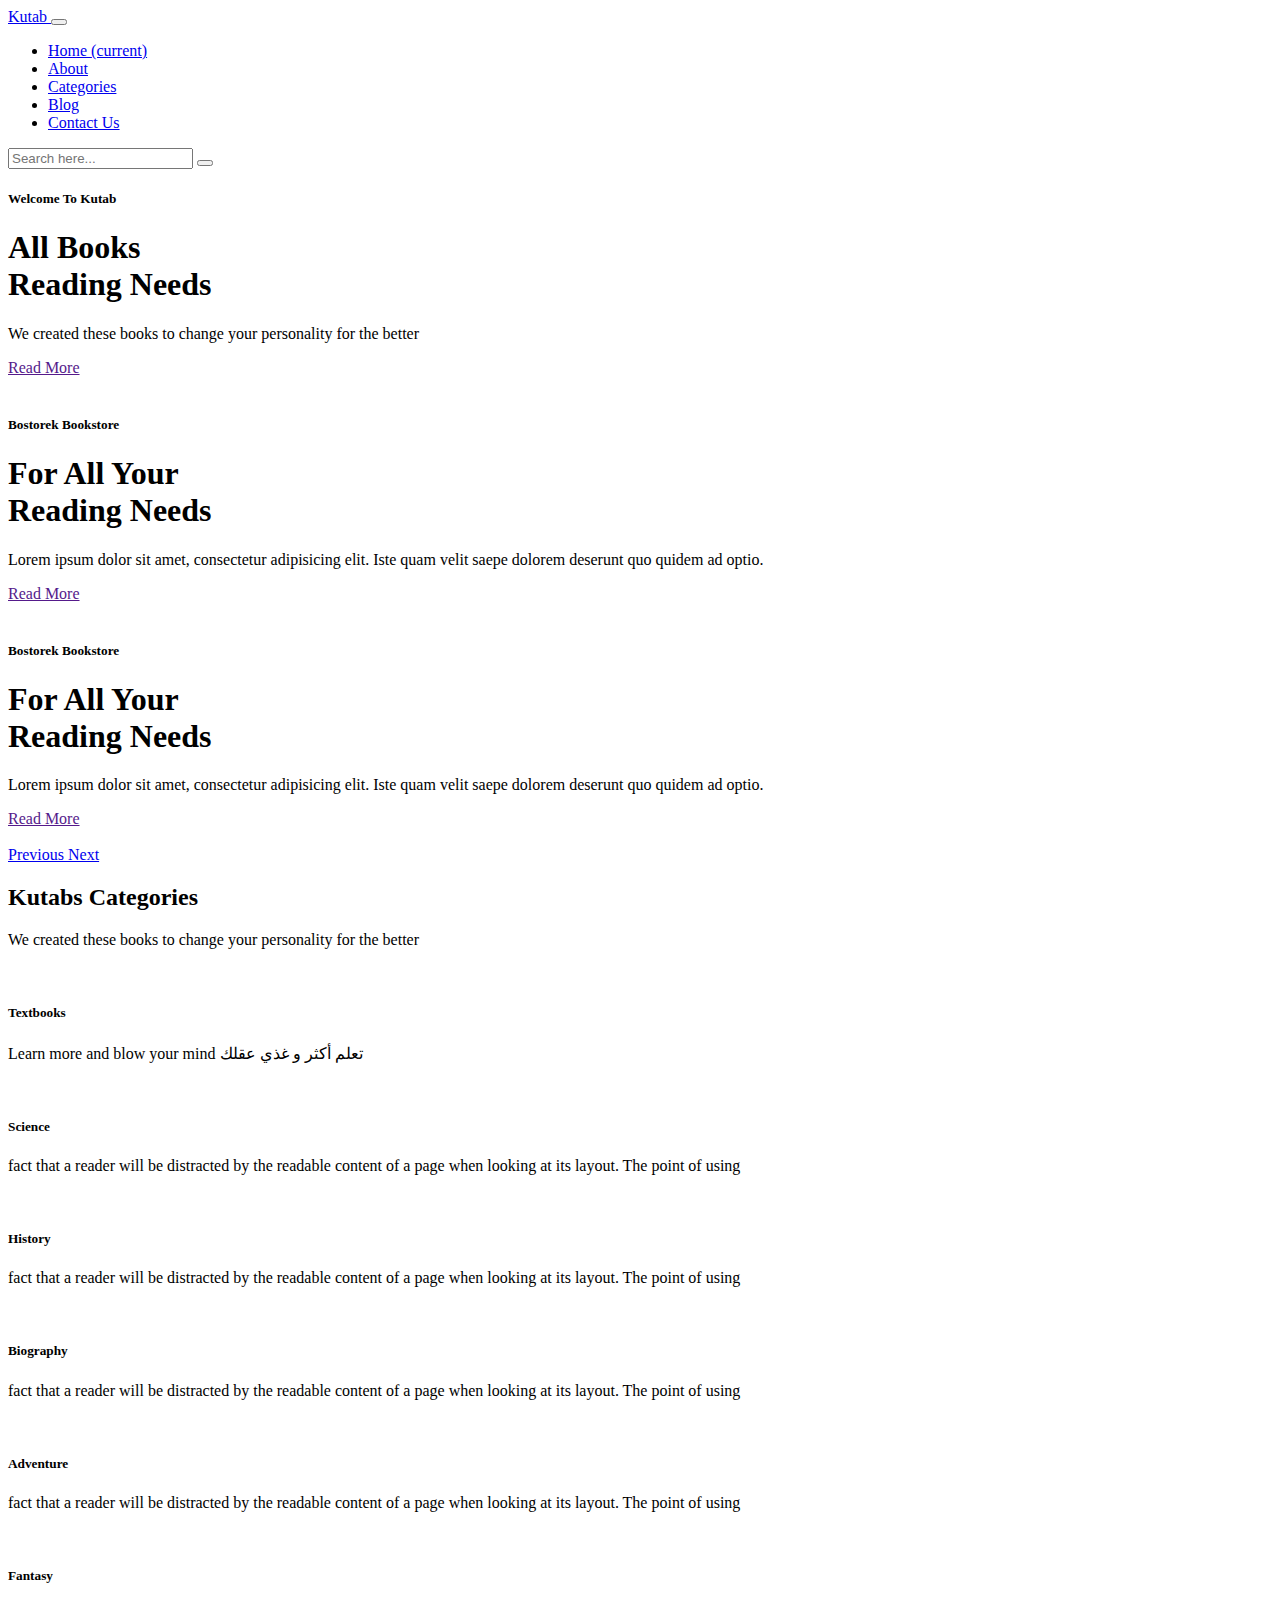
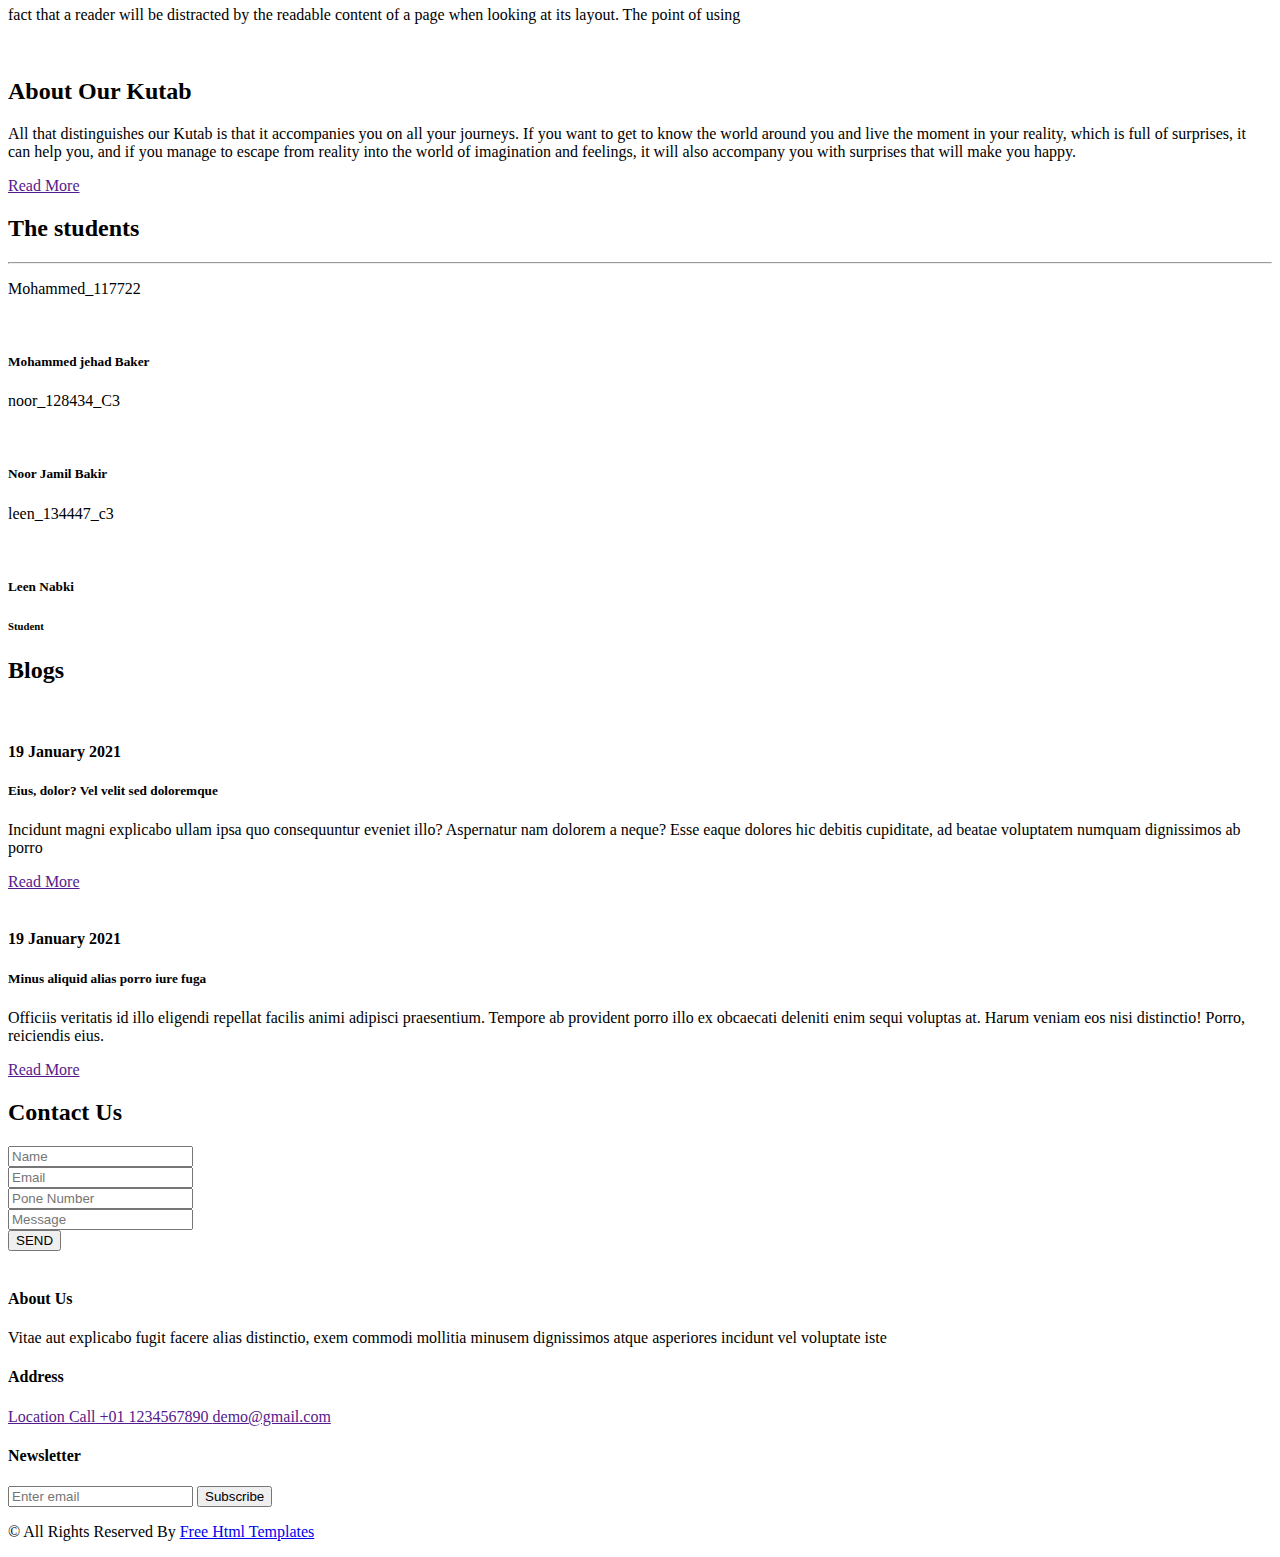
==== index.html @ e269c98d "Update index.html" ====
<!DOCTYPE html>
<html>

<head>
  <!-- Basic -->
  <meta charset="utf-8" />
  <meta http-equiv="X-UA-Compatible" content="IE=edge" />
  <!-- Mobile Metas -->
  <meta name="viewport" content="width=device-width, initial-scale=1, shrink-to-fit=no" />
  <!-- Site Metas -->
  <link rel="icon" href="images/favicon.png" type="image/gif" />
  <meta name="keywords" content="" />
  <meta name="description" content="" />
  <meta name="author" content="" />

  <title>Kutab</title>

  <!-- bootstrap core css -->
  <link rel="stylesheet" type="text/css" href="css/bootstrap.css" />
  <!-- font awesome style -->
  <link href="css/font-awesome.min.css" rel="stylesheet" />

  <!-- Custom styles for this template -->
  <link href="css/style.css" rel="stylesheet" />
  <!-- responsive style -->
  <link href="css/responsive.css" rel="stylesheet" />

</head>

<body>

  <div class="hero_area">
    <!-- header section strats -->
    <header class="header_section">
      <div class="container-fluid">
        <nav class="navbar navbar-expand-lg custom_nav-container ">
          <a class="navbar-brand" href="index.html">
            <span>
              Kutab
            </span>
          </a>

          <button class="navbar-toggler" type="button" data-toggle="collapse" data-target="#navbarSupportedContent" aria-controls="navbarSupportedContent" aria-expanded="false" aria-label="Toggle navigation">
            <span class=""> </span>
          </button>

          <div class="collapse navbar-collapse" id="navbarSupportedContent">
            <ul class="navbar-nav">
              <li class="nav-item active">
                <a class="nav-link pl-lg-0" href="index.html">Home <span class="sr-only">(current)</span></a>
              </li>
              <li class="nav-item">
                <a class="nav-link" href="about.html"> About</a>
              </li>
              <li class="nav-item">
                <a class="nav-link" href="categories.html">Categories</a>
              </li>
              <li class="nav-item">
                <a class="nav-link" href="blog.html"> Blog </a>
              </li>
              <li class="nav-item">
                <a class="nav-link" href="contact.html">Contact Us</a>
              </li>
            </ul>
            <from class="search_form">
              <input type="text" class="form-control" placeholder="Search here...">
              <button class="" type="submit">
                <i class="fa fa-search" aria-hidden="true"></i>
              </button>
            </from>
          </div>
        </nav>
      </div>
    </header>
    <!-- end header section -->
    <!-- slider section -->
    <section class="slider_section ">
      <div id="customCarousel1" class="carousel slide" data-ride="carousel">
        <div class="carousel-inner">
          <div class="carousel-item active">
            <div class="container ">
              <div class="row">
                <div class="col-md-6">
                  <div class="detail-box">
                    <h5>
                      Welcome To Kutab
                    </h5>
                    <h1>
                      All Books <br>
                      Reading Needs
                    </h1>
                    <p>
                      We created these books to change your personality for the better
                    </p>
                    <a href="">
                      Read More
                    </a>
                  </div>
                </div>
                <div class="col-md-6">
                  <div class="img-box">
                    <img src="images/sectionImage2.jpg" alt="">
                  </div>
                </div>
              </div>
            </div>
          </div>
          <div class="carousel-item">
            <div class="container ">
              <div class="row">
                <div class="col-md-6">
                  <div class="detail-box">
                    <h5>
                      Bostorek Bookstore
                    </h5>
                    <h1>
                      For All Your <br>
                      Reading Needs
                    </h1>
                    <p>
                      Lorem ipsum dolor sit amet, consectetur adipisicing elit. Iste quam velit saepe dolorem deserunt quo quidem ad optio.
                    </p>
                    <a href="">
                      Read More
                    </a>
                  </div>
                </div>
                <div class="col-md-6">
                  <div class="img-box">
                    <img src="images/sectionImage3.jpg" alt="">
                  </div>
                </div>
              </div>
            </div>
          </div>
          <div class="carousel-item">
            <div class="container ">
              <div class="row">
                <div class="col-md-6">
                  <div class="detail-box">
                    <h5>
                      Bostorek Bookstore
                    </h5>
                    <h1>
                      For All Your <br>
                      Reading Needs
                    </h1>
                    <p>
                      Lorem ipsum dolor sit amet, consectetur adipisicing elit. Iste quam velit saepe dolorem deserunt quo quidem ad optio.
                    </p>
                    <a href="">
                      Read More
                    </a>
                  </div>
                </div>
                <div class="col-md-6">
                  <div class="img-box">
                    <img src="images/sectionImage4.jpg" alt="">
                  </div>
                </div>
              </div>
            </div>
          </div>
        </div>
        <div class="carousel_btn_box">
          <a class="carousel-control-prev" href="#customCarousel1" role="button" data-slide="prev">
            <i class="fa fa-angle-left" aria-hidden="true"></i>
            <span class="sr-only">Previous</span>
          </a>
          <a class="carousel-control-next" href="#customCarousel1" role="button" data-slide="next">
            <i class="fa fa-angle-right" aria-hidden="true"></i>
            <span class="sr-only">Next</span>
          </a>
        </div>
      </div>
    </section>
    <!-- end slider section -->
  </div>


  <!-- catagory section -->

  <section class="catagory_section layout_padding">
    <div class="catagory_container">
      <div class="container ">
        <div class="heading_container heading_center">
          <h2>
            Kutabs Categories
          </h2>
          <p>
            We created these books to change your personality for the better
          </p>
        </div>
        <div class="row">
         <div class="col-sm-6 col-md-4 ">
            <div class="box ">
              <div class="box">
                <img src="images/cat11.png" alt="">
              </div>
              <div class="detail-box">
                <h5>
                  Textbooks
                </h5>
                <p>
                  Learn more and blow your mind
                  تعلم أكثر و غذي عقلك
                </p>
              </div>
            </div>
          </div>
          <div class="col-sm-6 col-md-4 ">
            <div class="box ">
              <div class="img-box">
                <img src="images/cat2.png" alt="">
              </div>
              <div class="detail-box">
                <h5>
                  Science
                </h5>
                <p>
                  fact that a reader will be distracted by the readable content of a page when looking at its layout.
                  The
                  point of using
                </p>
              </div>
            </div>
          </div>
          <div class="col-sm-6 col-md-4 ">
            <div class="box ">
              <div class="img-box">
                <img src="images/cat3.png" alt="">
              </div>
              <div class="detail-box">
                <h5>
                  History
                </h5>
                <p>
                  fact that a reader will be distracted by the readable content of a page when looking at its layout.
                  The
                  point of using
                </p>
              </div>
            </div>
          </div>
          <div class="col-sm-6 col-md-4 ">
            <div class="box ">
              <div class="img-box">
                <img src="images/cat4.png" alt="">
              </div>
              <div class="detail-box">
                <h5>
                  Biography
                </h5>
                <p>
                  fact that a reader will be distracted by the readable content of a page when looking at its layout.
                  The
                  point of using
                </p>
              </div>
            </div>
          </div>
          <div class="col-sm-6 col-md-4 ">
            <div class="box ">
              <div class="img-box">
                <img src="images/cat5.png" alt="">
              </div>
              <div class="detail-box">
                <h5>
                  Adventure
                </h5>
                <p>
                  fact that a reader will be distracted by the readable content of a page when looking at its layout.
                  The
                  point of using
                </p>
              </div>
            </div>
          </div>
          <div class="col-sm-6 col-md-4 ">
            <div class="box ">
              <div class="img-box">
                <img src="images/cat6.png" alt="">
              </div>
              <div class="detail-box">
                <h5>
                  Fantasy
                </h5>
                <p>
                  fact that a reader will be distracted by the readable content of a page when looking at its layout.
                  The
                  point of using
                </p>
              </div>
            </div>
          </div>
        </div>
      </div>
    </div>
  </section>

  <!-- end catagory section -->

  <!-- about section -->

  <section class="about_section layout_padding">
    <div class="container ">
      <div class="row">
        <div class="col-md-6">
          <div class="img-box">
            <img src="images/sectionImage2.jpg" alt="">
          </div>
        </div>
        <div class="col-md-6">
          <div class="detail-box">
            <div class="heading_container">
              <h2>
                About Our Kutab
              </h2>
            </div>
            <p>
              All that distinguishes our Kutab is that it accompanies you on all your journeys. If you want to get to know the world around you and live the moment in your reality, which is full of surprises, it can help you, and if you manage to escape from reality into the world of imagination and feelings, it will also accompany you with surprises that will make you happy.
            </p>
            <a href="">
              Read More
            </a>
          </div>
        </div>
      </div>
    </div>
  </section>

  <!-- end about section -->

  <!-- client section -->

  <section class="client_section layout_padding">
    <div class="container ">
      <div class="heading_container heading_center">
        <h2>
          The students
        </h2>
        <hr>
      </div>
      <div class="row">
        <div class="col-md-6 mx-auto">
          <div class="client_container ">
            <div class="detail-box">
              <p>
                Mohammed_117722              </p>
             
            </div>
            <div class="client_id">
              <div class="img-box">
                <img src="images/c1.jpg" alt="">
              </div>
              <div class="client_name">
                <h5>
                  Mohammed jehad Baker                </h5>
                
              </div>
            </div>
          </div>
        </div>
        <div class="col-md-6 mx-auto">
          <div class="client_container ">
            <div class="detail-box">
              <p>
                noor_128434_C3              </p>
              
            </div>
            <div class="client_id">
              <div class="img-box">
                <img src="images/n.jfif" alt="">
              </div>
              <div class="client_name">
                <h5>
                  Noor Jamil Bakir
                </h5>
                
              </div>
            </div>
          </div>
        </div>
        <div class="col-lg-6 mx-auto">
          <div class="client_container ">
            <div class="detail-box">
              <p>
                leen_134447_c3
              </p>
              
            </div>
            <div class="client_id">
              <div class="img-box">
                <img src="images/l.jfif" alt="">
              </div>
              <div class="client_name">
                <h5>
                  Leen Nabki
                </h5>
                <h6>
                  Student
                </h6>
              </div>
            </div>
          </div>
        </div>
      </div>
    </div>
  </section>

  <!-- end client section -->

  <!-- blog section -->

  <section class="blog_section layout_padding">
    <div class="container">
      <div class="heading_container heading_center">
        <h2>
          Blogs
        </h2>
      </div>
      <div class="row">
        <div class="col-md-6">
          <div class="box">
            <div class="img-box">
              <img src="images/blog_3.jpg" alt="">
              <h4 class="blog_date">
                <span>
                  19 January 2021
                </span>
              </h4>
            </div>
            <div class="detail-box">
              <h5>
                Eius, dolor? Vel velit sed doloremque
              </h5>
              <p>
                Incidunt magni explicabo ullam ipsa quo consequuntur eveniet illo? Aspernatur nam dolorem a neque? Esse eaque dolores hic debitis cupiditate, ad beatae voluptatem numquam dignissimos ab porro
              </p>
              <a href="">
                Read More
              </a>
            </div>
          </div>
        </div>
        <div class="col-md-6">
          <div class="box">
            <div class="img-box">
              <img src="images/blog_6.jpg" alt="">
              <h4 class="blog_date">
                <span>
                  19 January 2021
                </span>
              </h4>
            </div>
            <div class="detail-box">
              <h5>
                Minus aliquid alias porro iure fuga
              </h5>
              <p>
                Officiis veritatis id illo eligendi repellat facilis animi adipisci praesentium. Tempore ab provident porro illo ex obcaecati deleniti enim sequi voluptas at. Harum veniam eos nisi distinctio! Porro, reiciendis eius.
              </p>
              <a href="">
                Read More
              </a>
            </div>
          </div>
        </div>
      </div>
    </div>
  </section>

  <!-- end blog section -->

  <!-- contact section -->

  <section class="contact_section layout_padding">
    <div class="container">
      <div class="row">
        <div class="col-md-6 ">
          <div class="heading_container ">
            <h2 class="">
              Contact Us
            </h2>
          </div>
          <form action="#">
            <div>
              <input type="text" placeholder="Name" />
            </div>
            <div>
              <input type="email" placeholder="Email" />
            </div>
            <div>
              <input type="text" placeholder="Pone Number" />
            </div>
            <div>
              <input type="text" class="message-box" placeholder="Message" />
            </div>
            <div class="btn-box">
              <button>
                SEND
              </button>
            </div>
          </form>
        </div>
        <div class="col-md-6">
          <div class="img-box">
            <img src="images/ContectUs.jpg" alt="">
          </div>
        </div>
      </div>
    </div>
  </section>

  <!-- end contact section -->

  <!-- info section -->

  <section class="info_section layout_padding2">
    <div class="container">
      <div class="row">
        <div class="col-md-6 col-lg-3 info-col">
          <div class="info_detail">
            <h4>
              About Us
            </h4>
            <p>
              Vitae aut explicabo fugit facere alias distinctio, exem commodi mollitia minusem dignissimos atque asperiores incidunt vel voluptate iste
            </p>
            <div class="info_social">
              <a href="">
                <i class="fa fa-facebook" aria-hidden="true"></i>
              </a>
              <a href="">
                <i class="fa fa-twitter" aria-hidden="true"></i>
              </a>
              <a href="">
                <i class="fa fa-linkedin" aria-hidden="true"></i>
              </a>
              <a href="">
                <i class="fa fa-instagram" aria-hidden="true"></i>
              </a>
            </div>
          </div>
        </div>
        <div class="col-md-6 col-lg-3 info-col">
          <div class="info_contact">
            <h4>
              Address
            </h4>
            <div class="contact_link_box">
              <a href="">
                <i class="fa fa-map-marker" aria-hidden="true"></i>
                <span>
                  Location
                </span>
              </a>
              <a href="">
                <i class="fa fa-phone" aria-hidden="true"></i>
                <span>
                  Call +01 1234567890
                </span>
              </a>
              <a href="">
                <i class="fa fa-envelope" aria-hidden="true"></i>
                <span>
                  demo@gmail.com
                </span>
              </a>
            </div>
          </div>
        </div>
        <div class="col-md-6 col-lg-3 info-col">
          <div class="info_contact">
            <h4>
              Newsletter
            </h4>
            <form action="#">
              <input type="text" placeholder="Enter email" />
              <button type="submit">
                Subscribe
              </button>
            </form>
          </div>
        </div>
        <div class="col-md-6 col-lg-3 info-col">
          <div class="map_container">
            <div class="map">
              <div id="googleMap"></div>
            </div>
          </div>
        </div>
      </div>
    </div>
  </section>

  <!-- end info section -->

  <!-- footer section -->
  <footer class="footer_section">
    <div class="container">
      <p>
        &copy; <span id="displayYear"></span> All Rights Reserved By
        <a href="https://html.design/">Free Html Templates</a>
      </p>
    </div>
  </footer>
  <!-- footer section -->

  <!-- jQery -->
  <script src="js/jquery-3.4.1.min.js"></script>
  <!-- bootstrap js -->
  <script src="js/bootstrap.js"></script>
  <!-- custom js -->
  <script src="js/custom.js"></script>
  <!-- Google Map -->
  <script src="https://maps.googleapis.com/maps/api/js?key=AIzaSyCh39n5U-4IoWpsVGUHWdqB6puEkhRLdmI&callback=myMap">
  </script>
  <!-- End Google Map -->

</body>

</html>
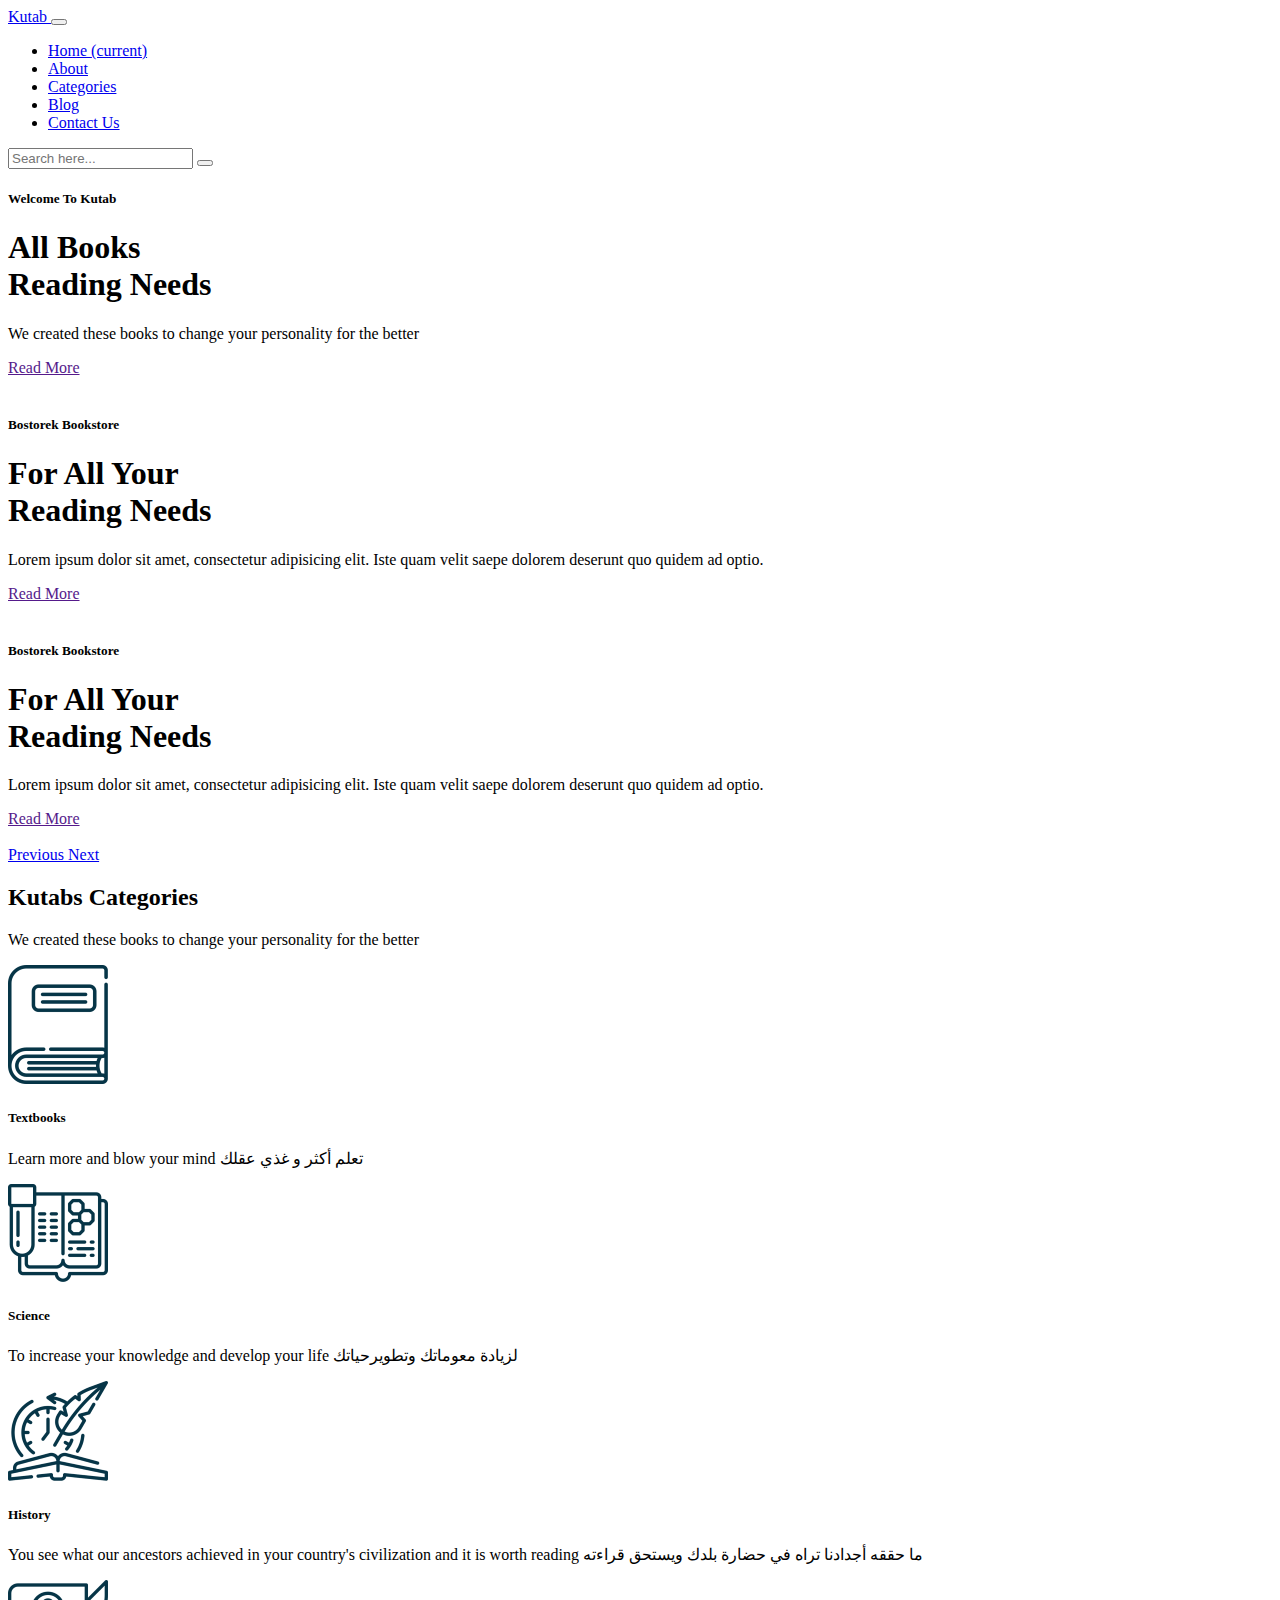
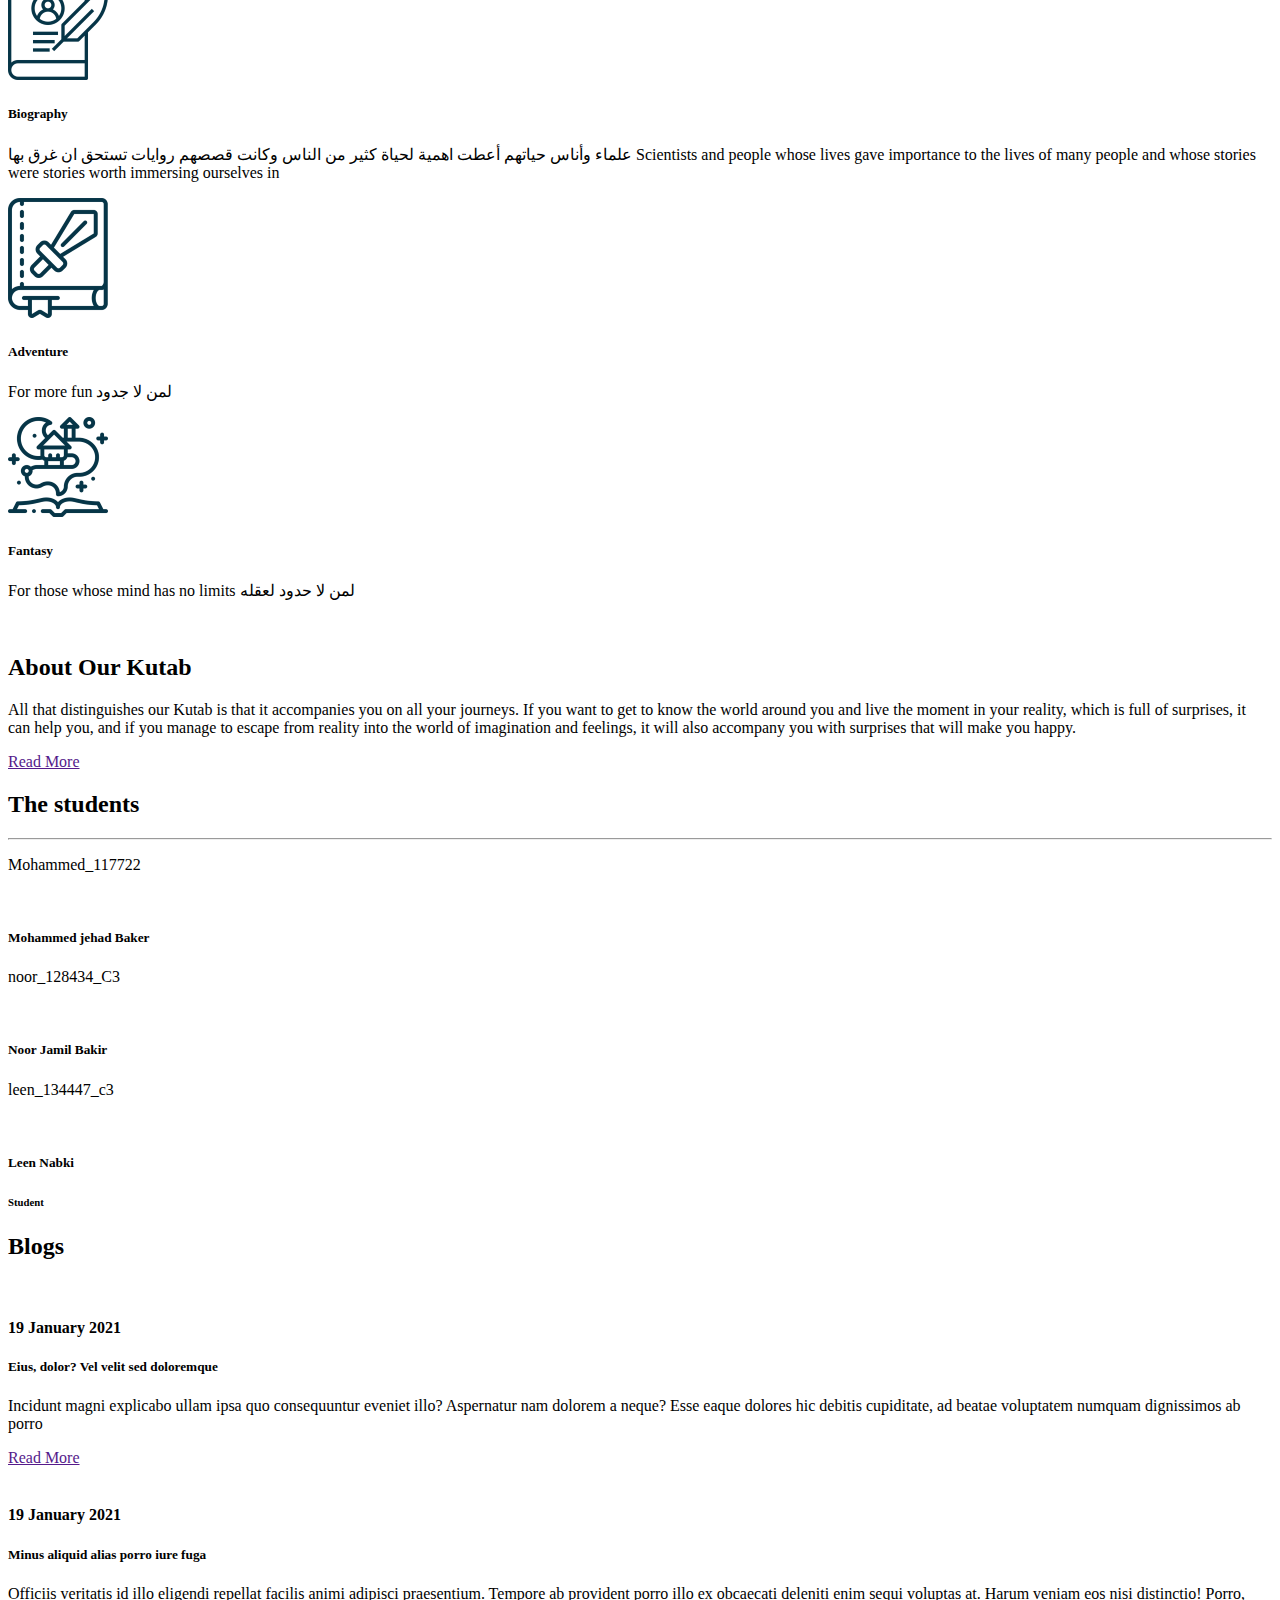
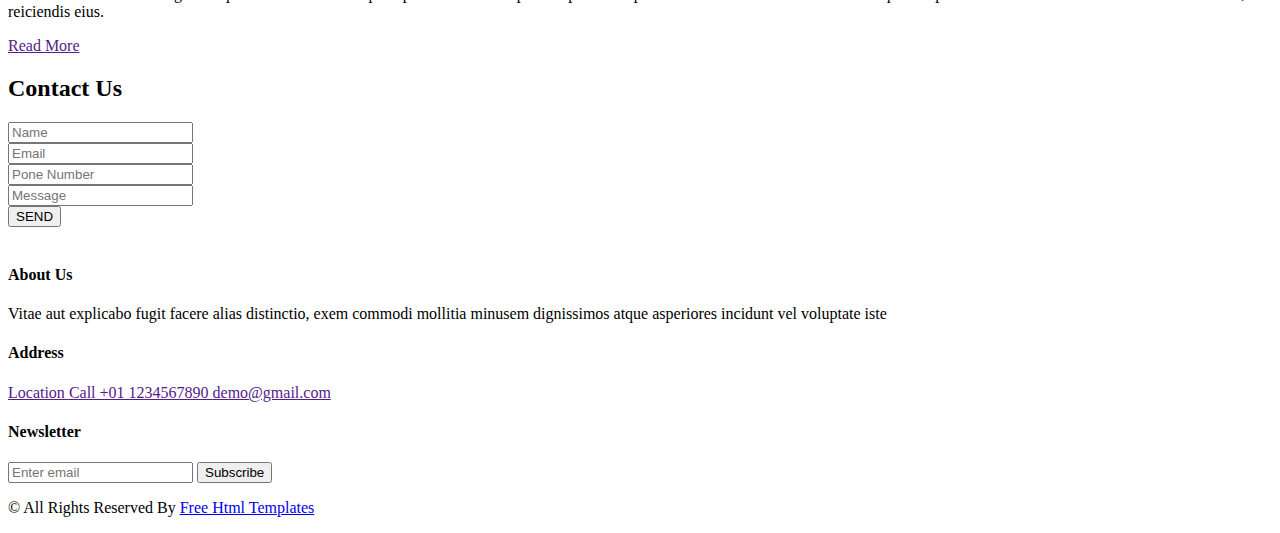
==== commit 428ac4ac: "Update index.html" ====
--- a/index.html
+++ b/index.html
@@ -210,85 +210,80 @@
           </div>
           <div class="col-sm-6 col-md-4 ">
             <div class="box ">
-              <div class="img-box">
-                <img src="images/cat2.png" alt="">
+              <div class="box">
+                <img src="images/cat22.png" alt="">
               </div>
               <div class="detail-box">
                 <h5>
                   Science
                 </h5>
                 <p>
-                  fact that a reader will be distracted by the readable content of a page when looking at its layout.
-                  The
-                  point of using
+                  To increase your knowledge and develop your life
+                  لزيادة معوماتك وتطويرحياتك
                 </p>
               </div>
             </div>
           </div>
           <div class="col-sm-6 col-md-4 ">
             <div class="box ">
-              <div class="img-box">
-                <img src="images/cat3.png" alt="">
+              <div class="box">
+                <img src="images/cat33.png" alt="">
               </div>
               <div class="detail-box">
                 <h5>
                   History
                 </h5>
                 <p>
-                  fact that a reader will be distracted by the readable content of a page when looking at its layout.
-                  The
-                  point of using
+                  You see what our ancestors achieved in your country's civilization and it is worth reading
+                  ما حققه أجدادنا تراه في حضارة بلدك ويستحق قراءته
                 </p>
               </div>
             </div>
           </div>
           <div class="col-sm-6 col-md-4 ">
             <div class="box ">
-              <div class="img-box">
-                <img src="images/cat4.png" alt="">
+              <div class="box">
+                <img src="images/cat44.png" alt="">
               </div>
               <div class="detail-box">
                 <h5>
                   Biography
                 </h5>
                 <p>
-                  fact that a reader will be distracted by the readable content of a page when looking at its layout.
-                  The
-                  point of using
+                  علماء وأناس حياتهم أعطت اهمية لحياة كثير من الناس وكانت قصصهم روايات تستحق ان غرق بها
+                  Scientists and people whose lives gave importance to the lives of many people and whose stories were stories worth immersing ourselves in
                 </p>
               </div>
             </div>
           </div>
           <div class="col-sm-6 col-md-4 ">
             <div class="box ">
-              <div class="img-box">
-                <img src="images/cat5.png" alt="">
+              <div class="box">
+                <img src="images/cat55.png" alt="">
               </div>
               <div class="detail-box">
                 <h5>
                   Adventure
                 </h5>
                 <p>
-                  fact that a reader will be distracted by the readable content of a page when looking at its layout.
-                  The
-                  point of using
+                  For more fun
+                  لمن لا جدود 
                 </p>
               </div>
             </div>
           </div>
           <div class="col-sm-6 col-md-4 ">
             <div class="box ">
-              <div class="img-box">
-                <img src="images/cat6.png" alt="">
+              <div class="box">
+                <img src="images/cat66.png" alt="">
               </div>
               <div class="detail-box">
                 <h5>
                   Fantasy
                 </h5>
                 <p>
-                  fact that a reader will be distracted by the readable content of a page when looking at its layout.
-                  The
-                  point of using
+                  For those whose mind has no limits
+                  لمن لا حدود لعقله
                 </p>
               </div>
             </div>
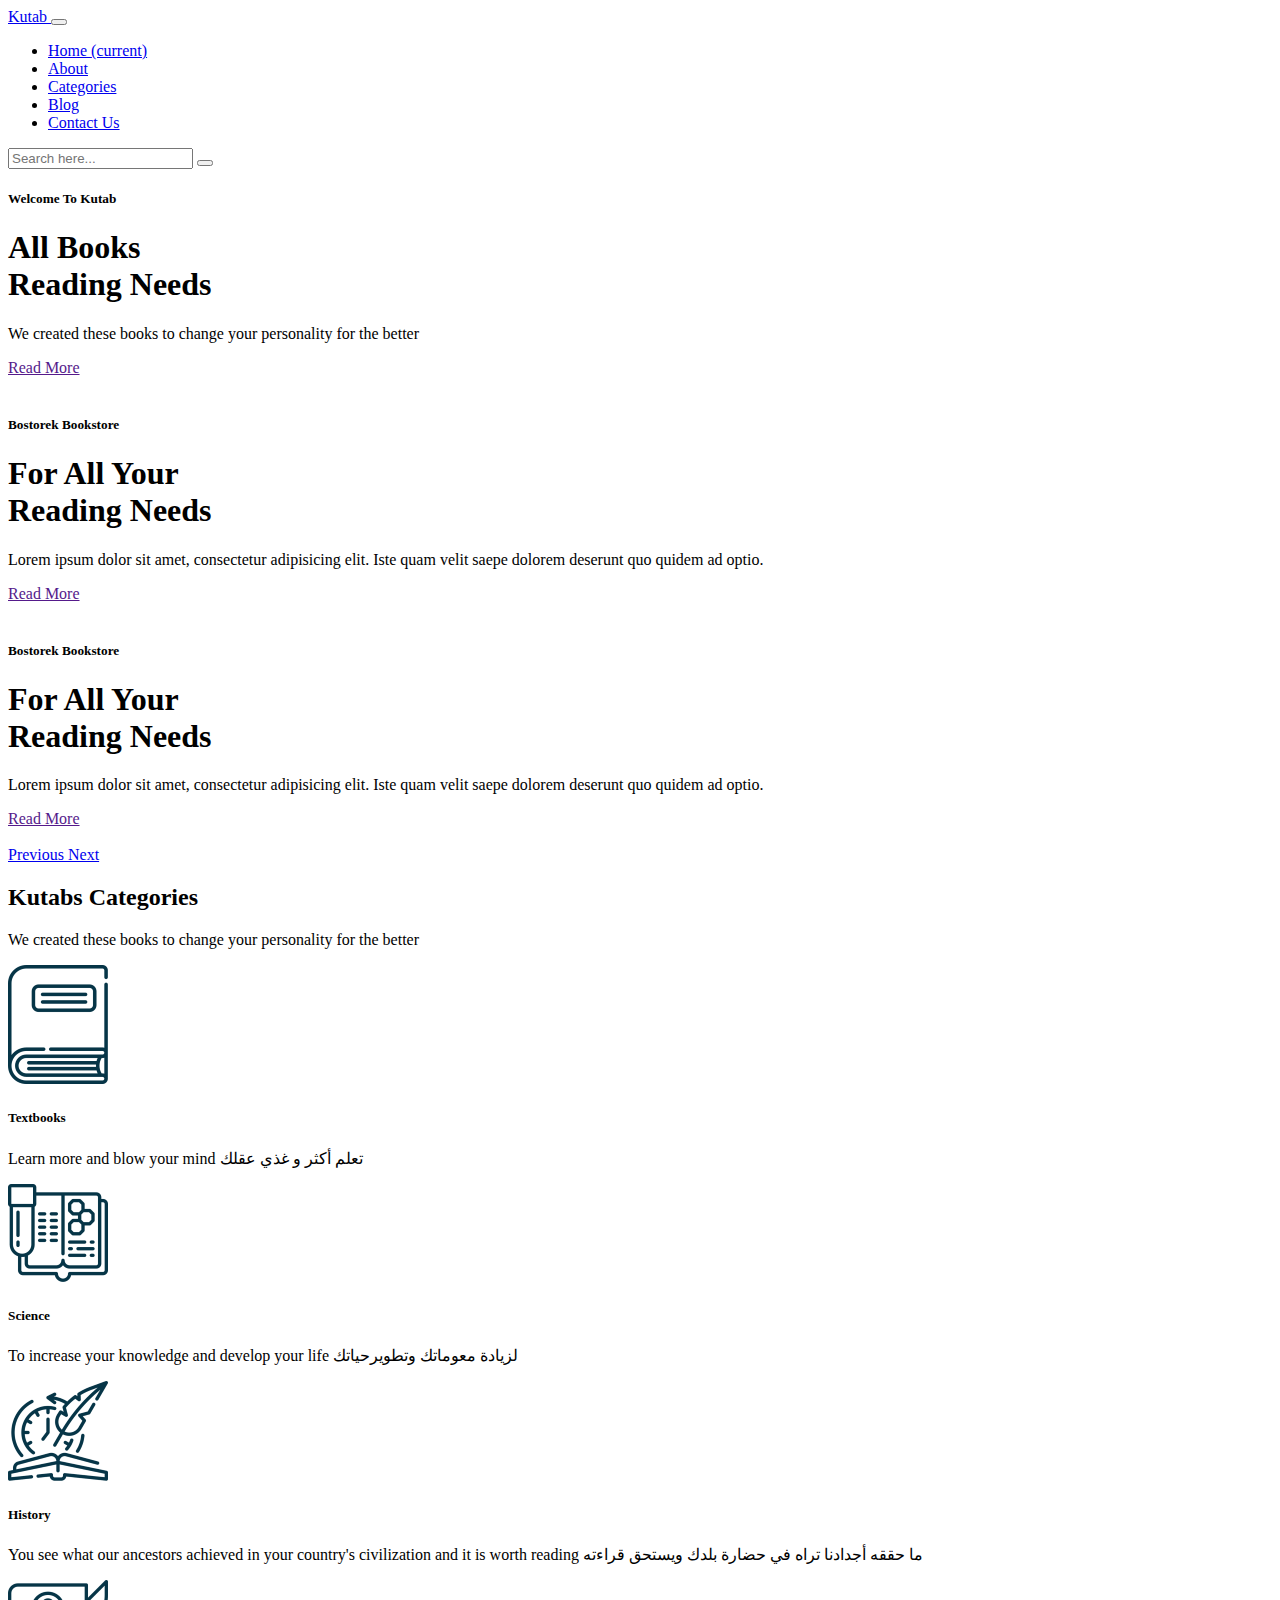
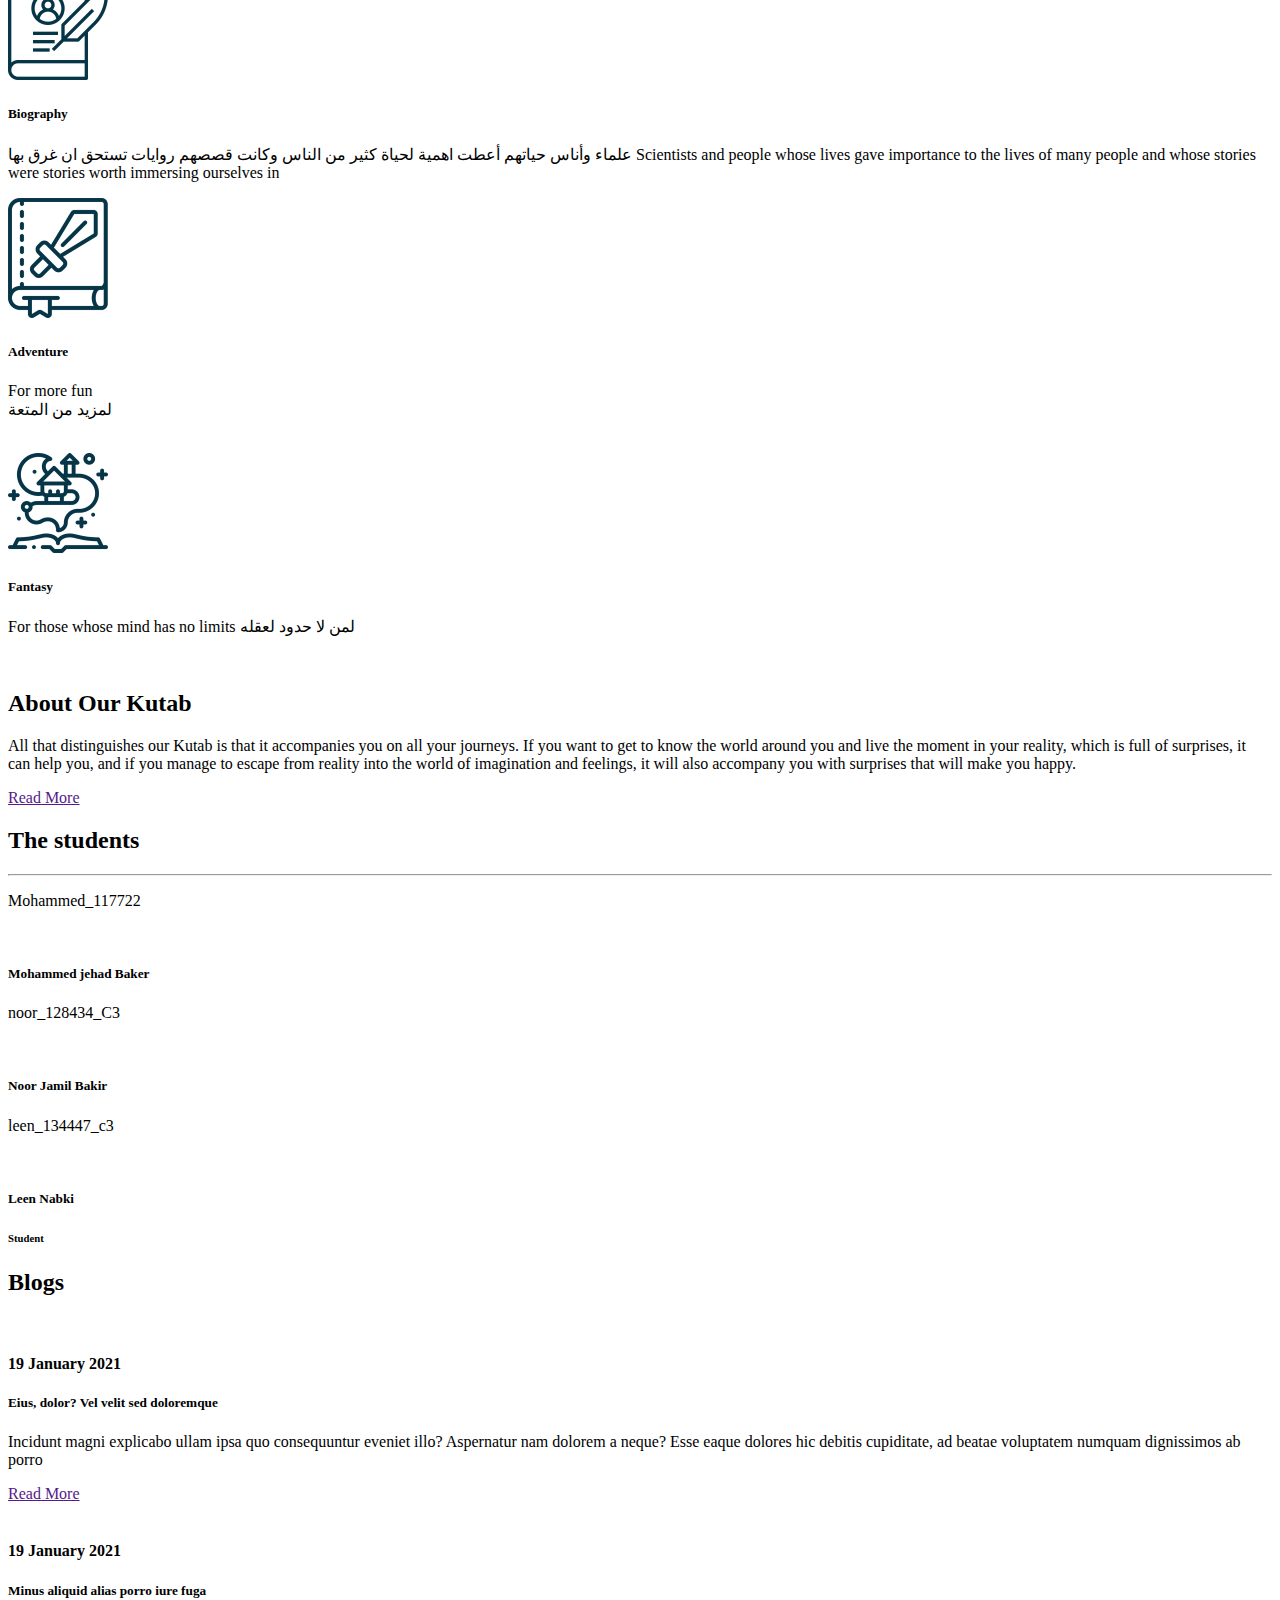
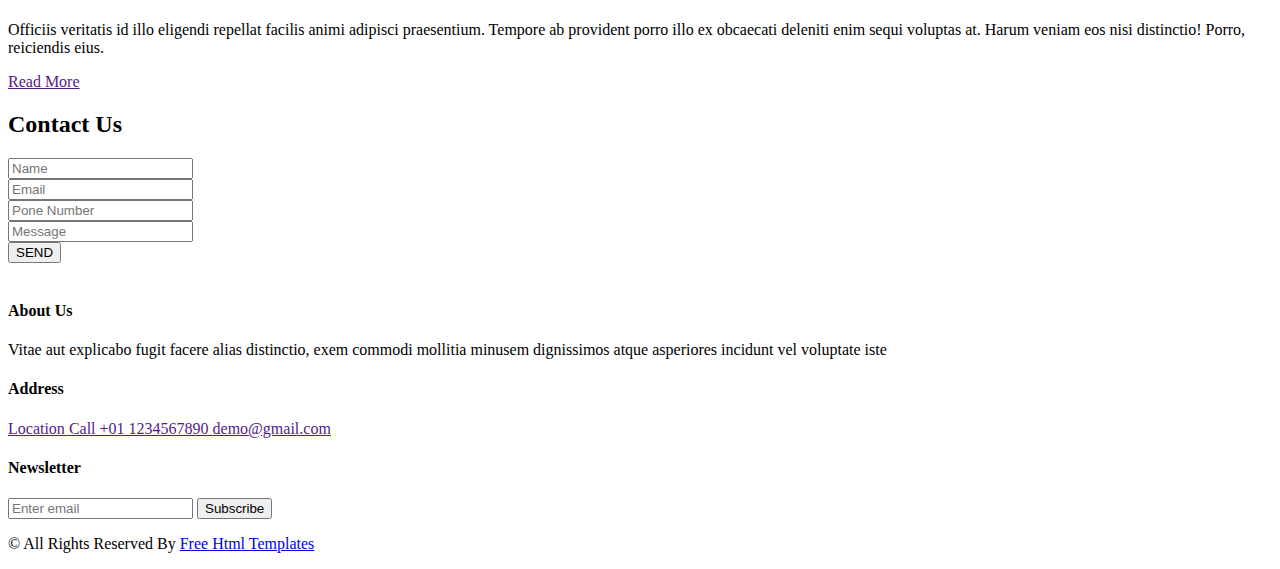
==== commit e64ec950: "Update index.html" ====
--- a/index.html
+++ b/index.html
@@ -266,9 +266,9 @@
                   Adventure
                 </h5>
                 <p>
-                  For more fun
-                  لمن لا جدود 
-                </p>
+                  For more fun <br>
+                  لمزيد من المتعة 
+                </p><br>
               </div>
             </div>
           </div>
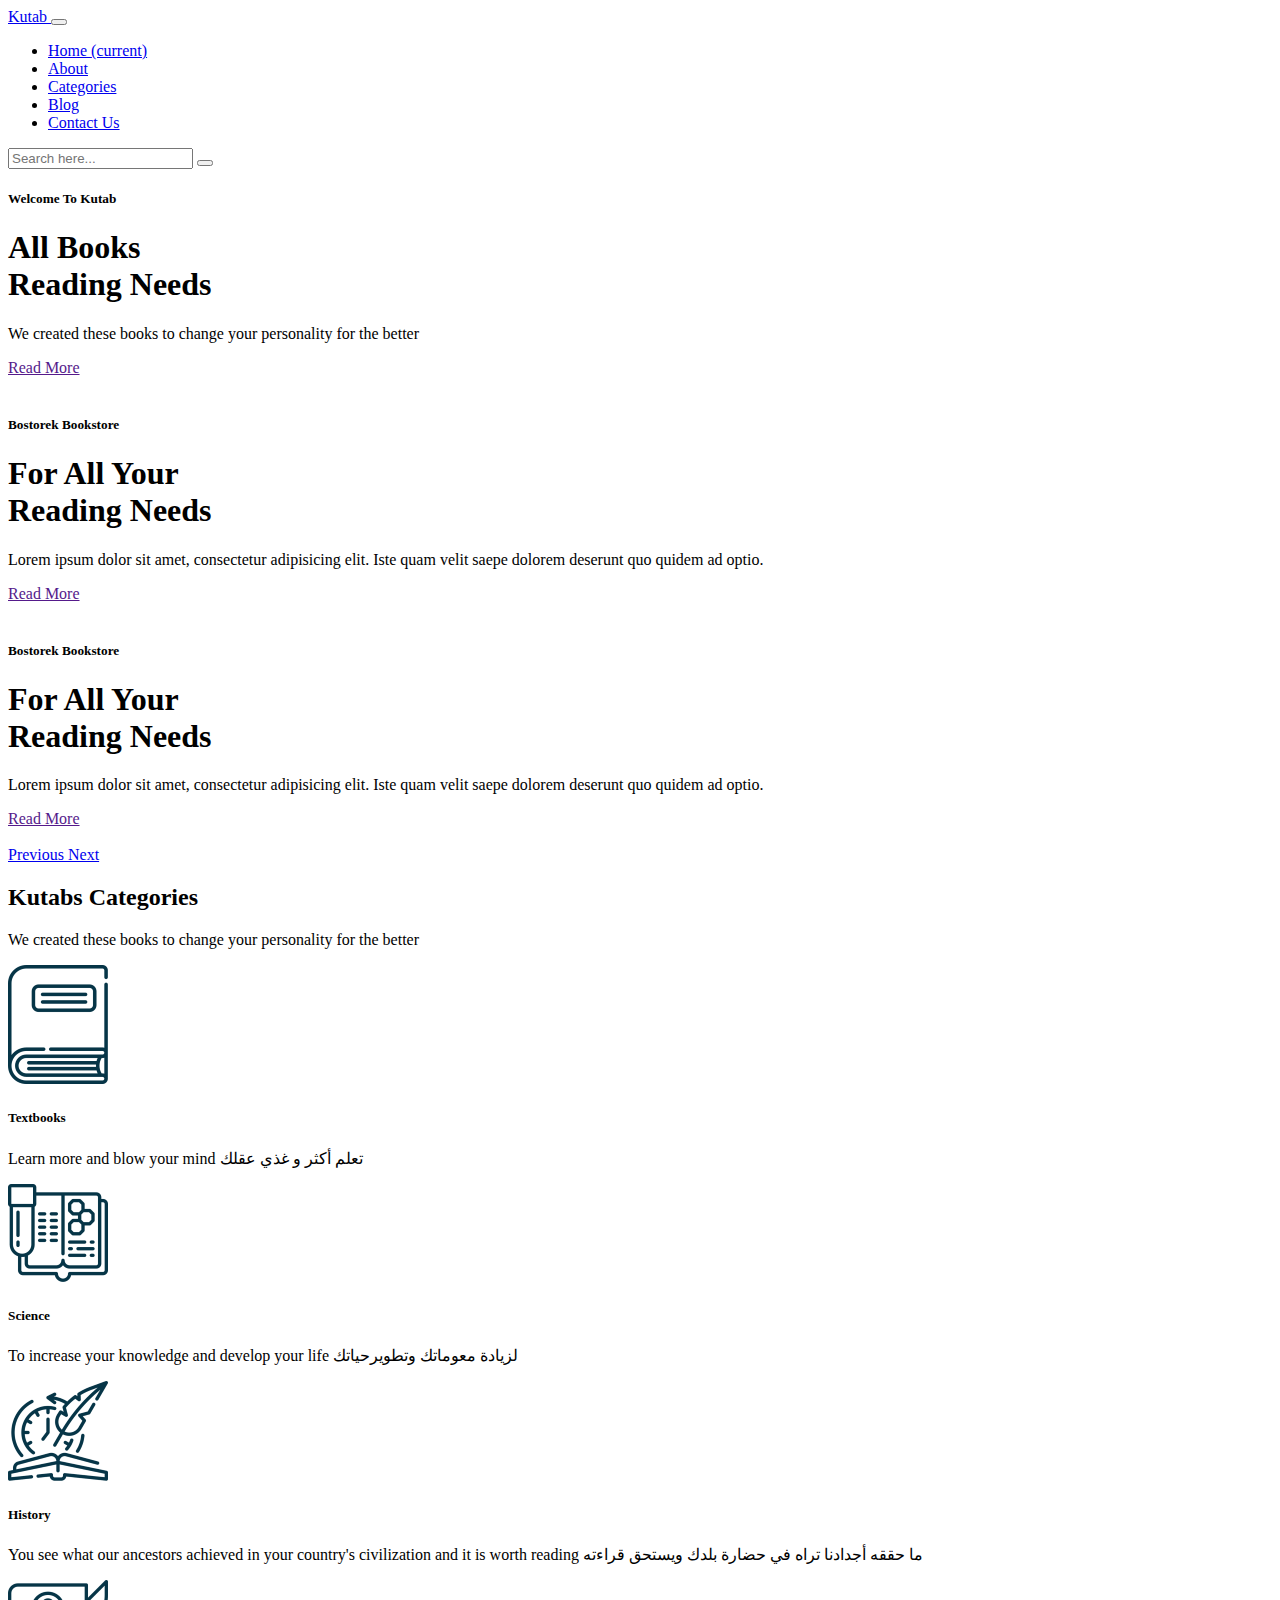
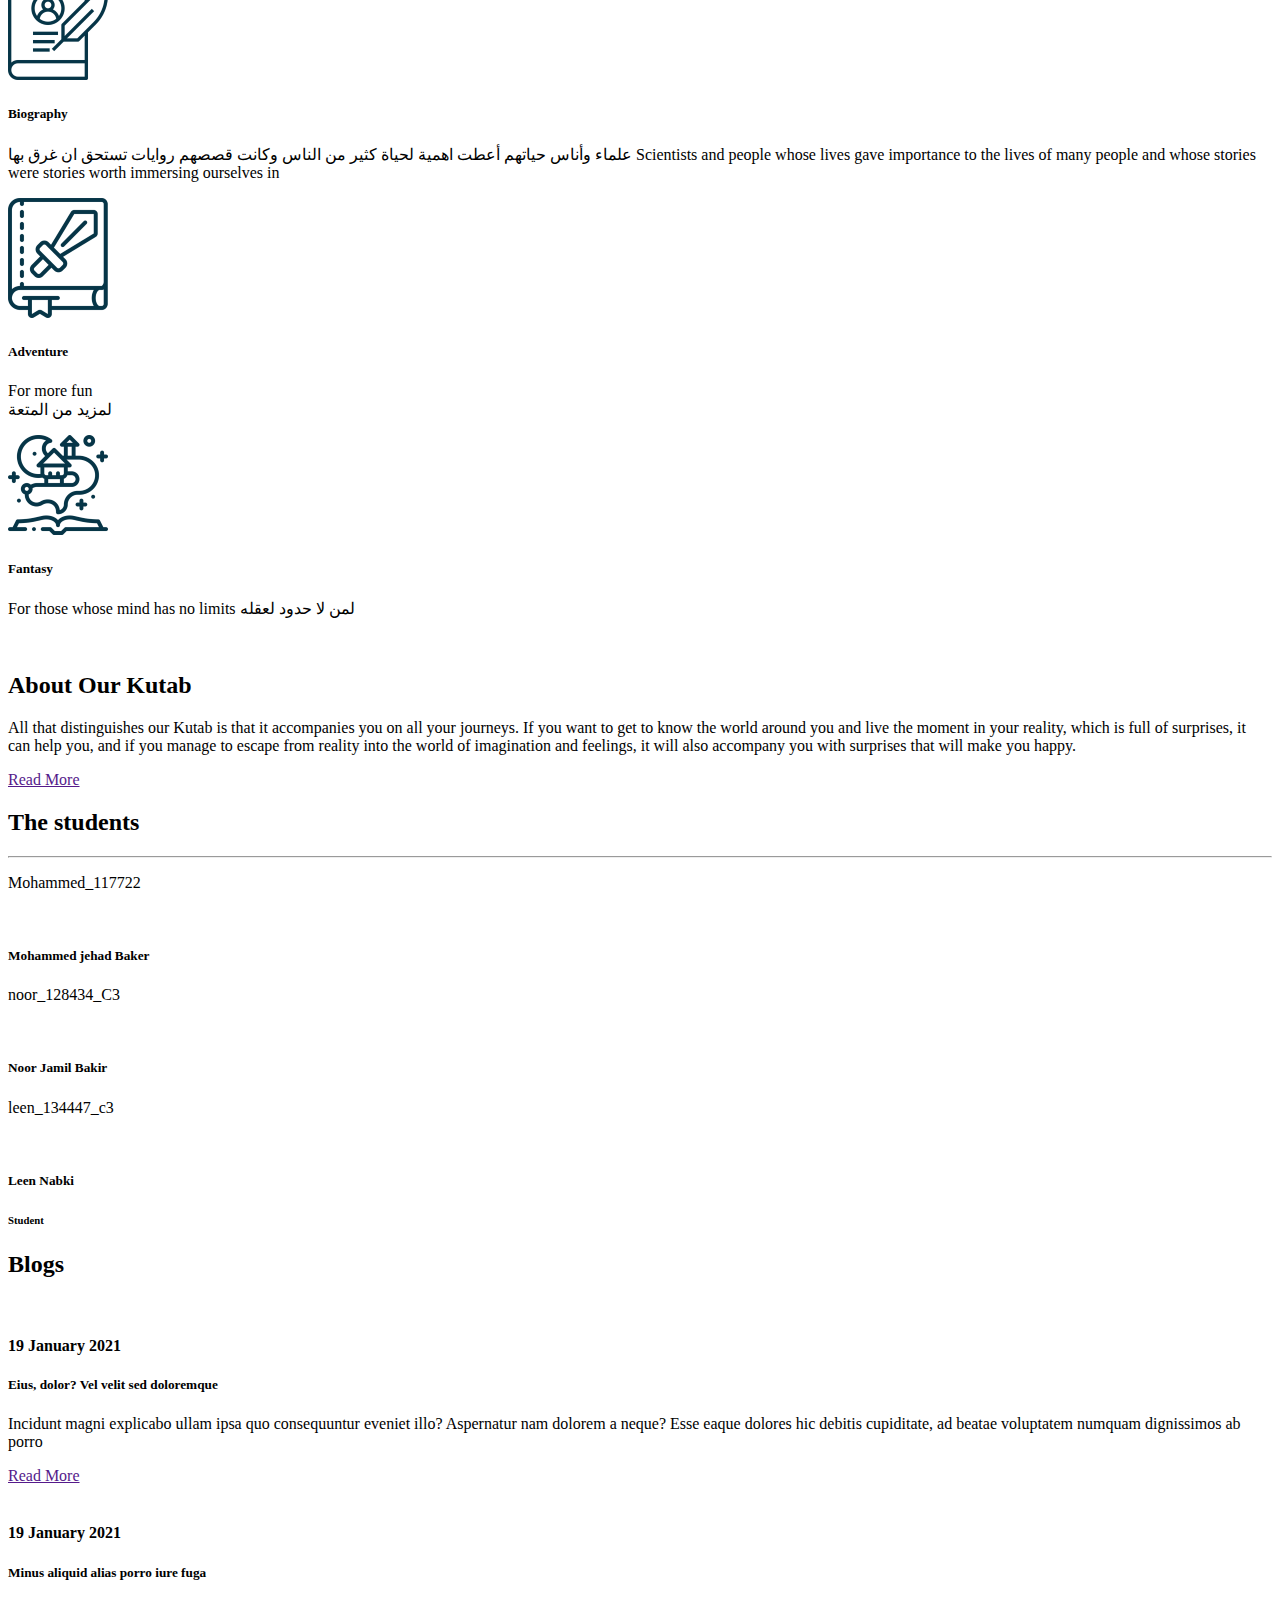
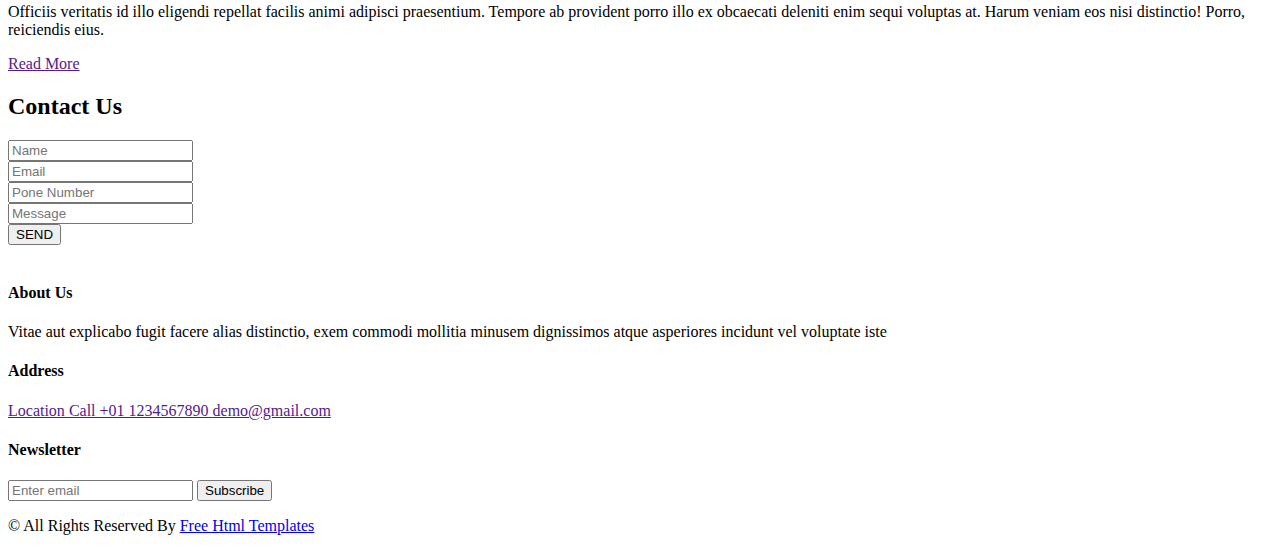
==== commit 3b45cf26: "Update index.html" ====
--- a/index.html
+++ b/index.html
@@ -268,7 +268,7 @@
                 <p>
                   For more fun <br>
                   لمزيد من المتعة 
-                </p><br>
+                </p>
               </div>
             </div>
           </div>
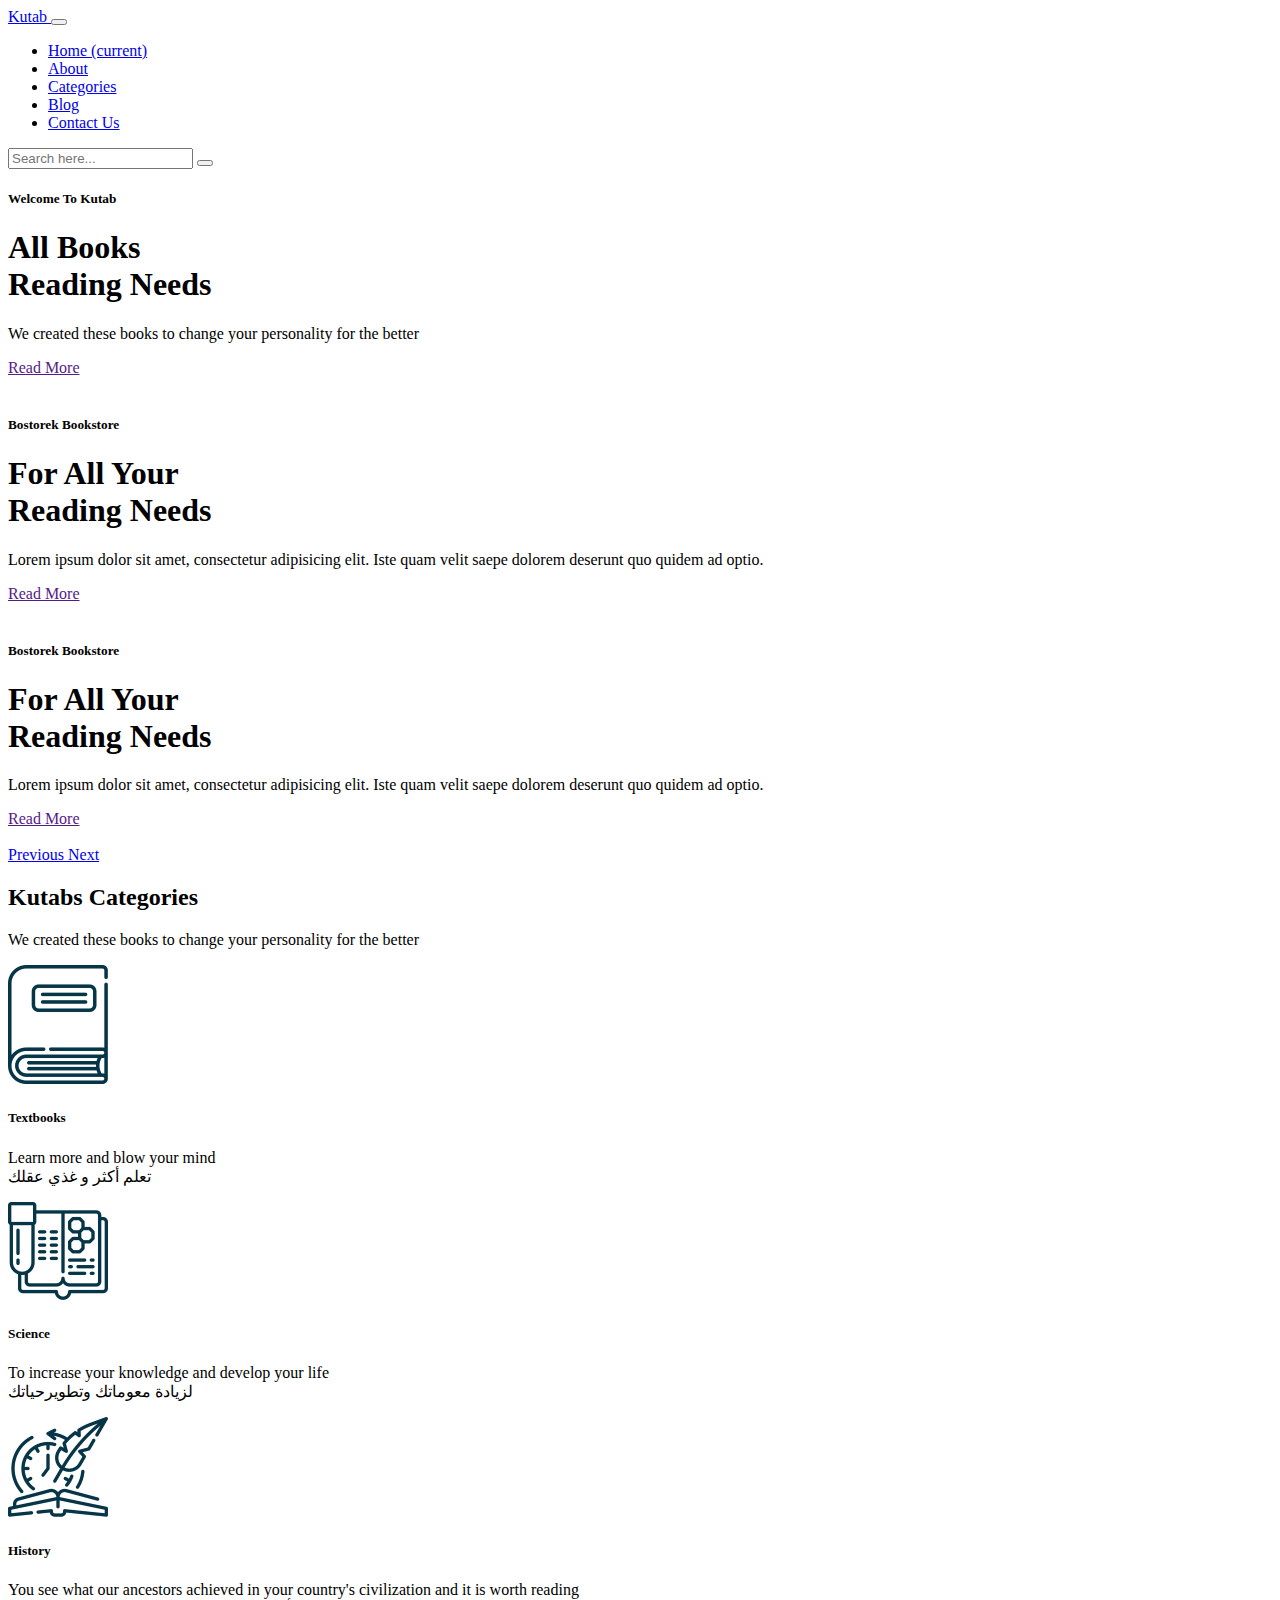
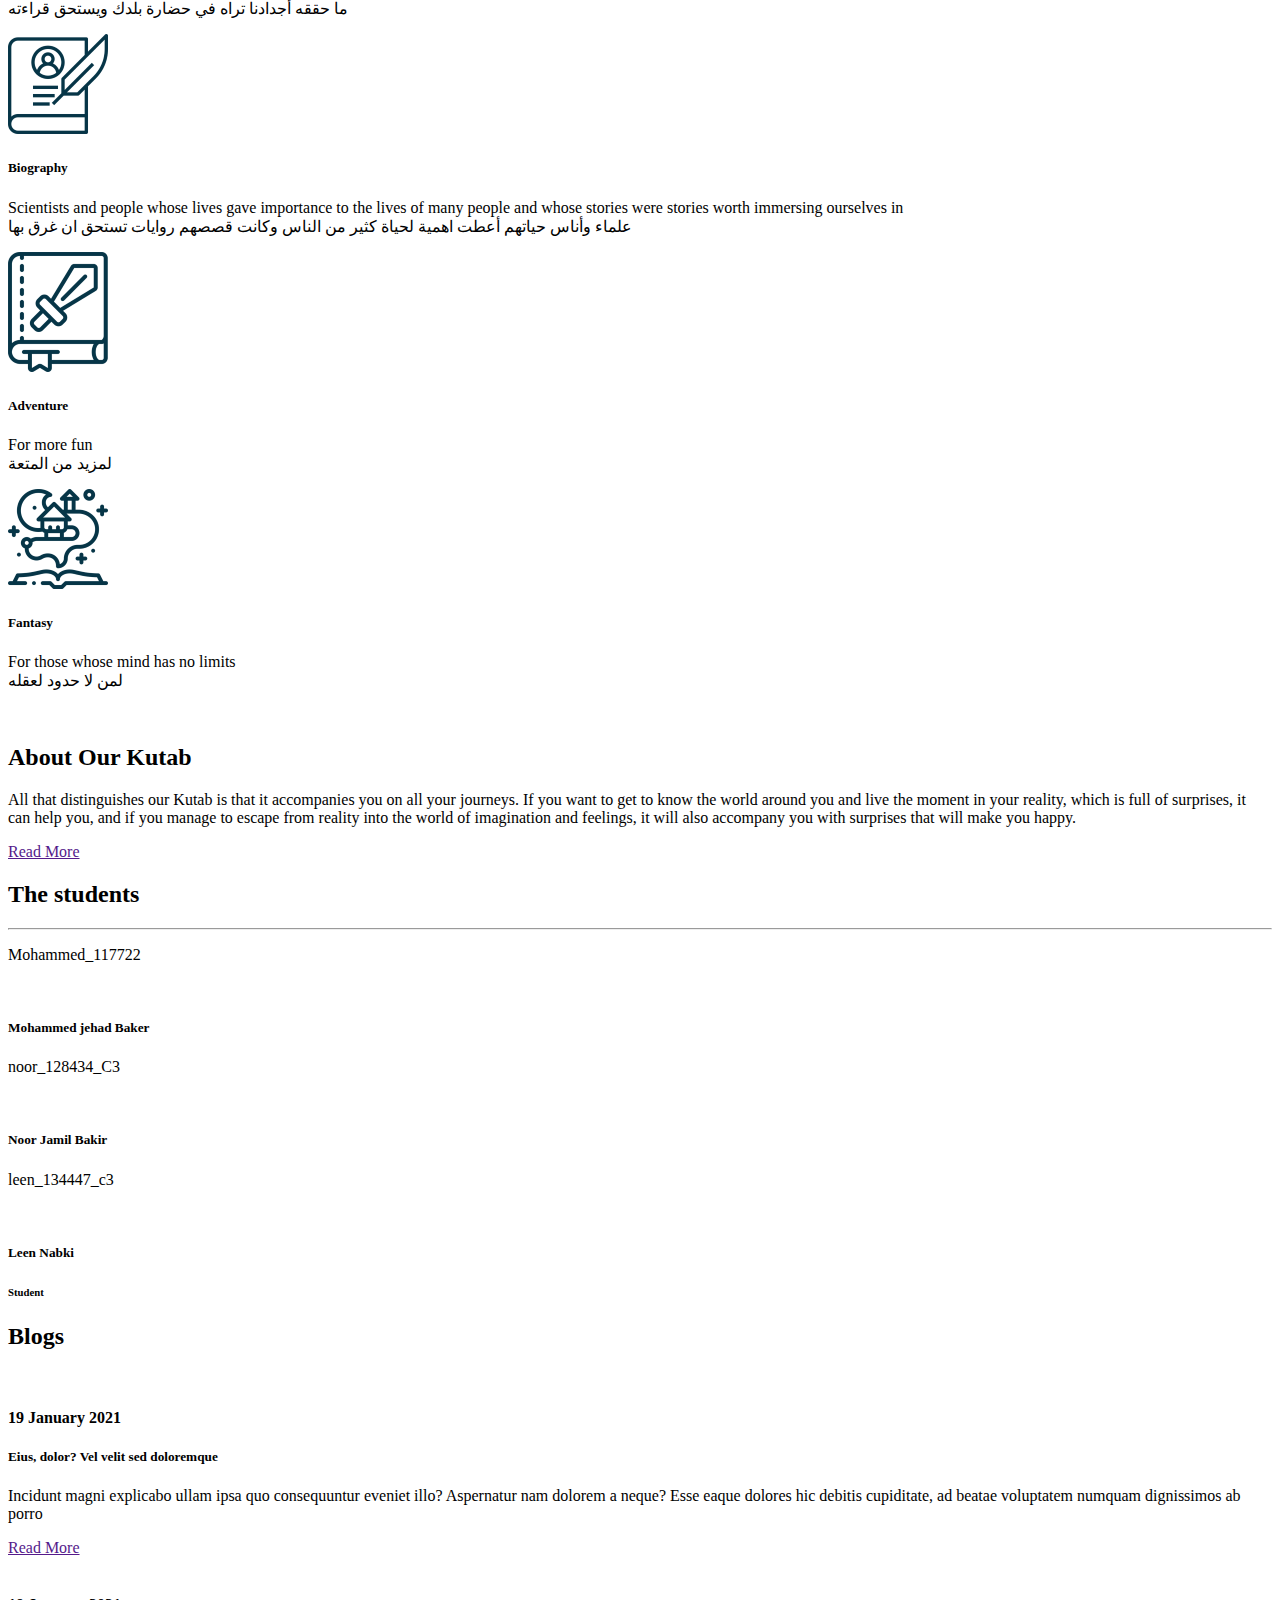
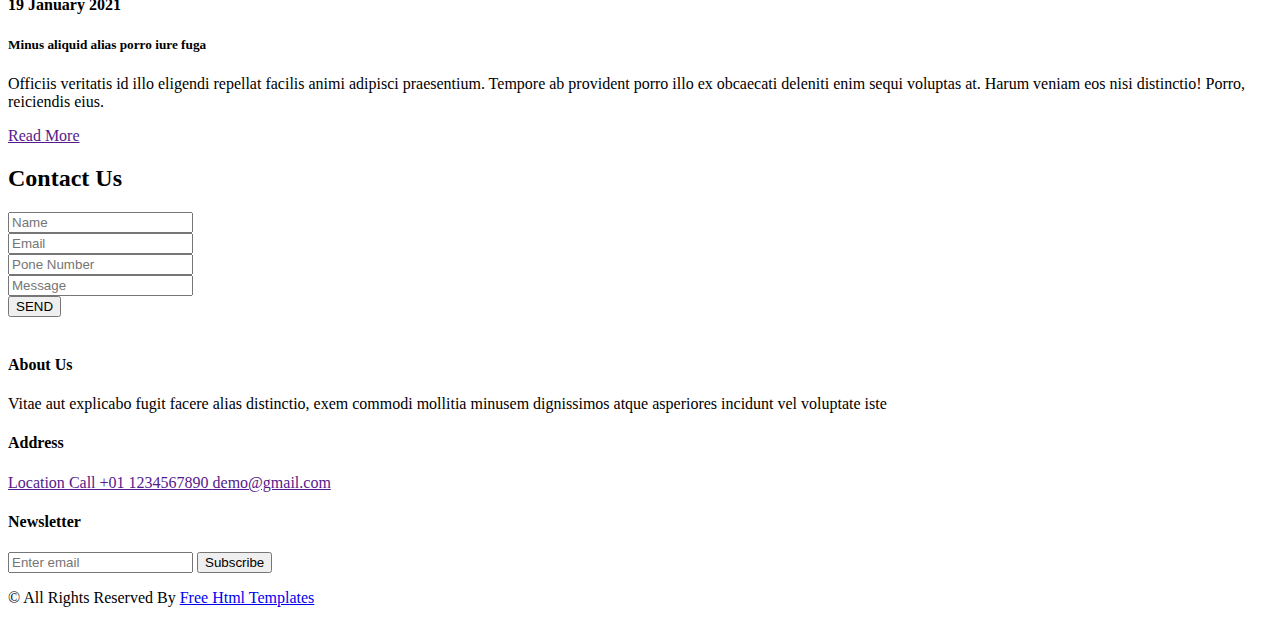
==== commit 371e66cf: "Update index.html" ====
--- a/index.html
+++ b/index.html
@@ -202,7 +202,7 @@
                   Textbooks
                 </h5>
                 <p>
-                  Learn more and blow your mind
+                  Learn more and blow your mind <br>
                   تعلم أكثر و غذي عقلك
                 </p>
               </div>
@@ -218,7 +218,7 @@
                   Science
                 </h5>
                 <p>
-                  To increase your knowledge and develop your life
+                  To increase your knowledge and develop your life  <br>
                   لزيادة معوماتك وتطويرحياتك
                 </p>
               </div>
@@ -234,7 +234,7 @@
                   History
                 </h5>
                 <p>
-                  You see what our ancestors achieved in your country's civilization and it is worth reading
+                  You see what our ancestors achieved in your country's civilization and it is worth reading  <br>
                   ما حققه أجدادنا تراه في حضارة بلدك ويستحق قراءته
                 </p>
               </div>
@@ -250,9 +250,9 @@
                   Biography
                 </h5>
                 <p>
+                  Scientists and people whose lives gave importance to the lives of many people and whose stories were stories worth immersing ourselves in  <br>
                   علماء وأناس حياتهم أعطت اهمية لحياة كثير من الناس وكانت قصصهم روايات تستحق ان غرق بها
-                  Scientists and people whose lives gave importance to the lives of many people and whose stories were stories worth immersing ourselves in
-                </p>
+                  </p>
               </div>
             </div>
           </div>
@@ -282,7 +282,7 @@
                   Fantasy
                 </h5>
                 <p>
-                  For those whose mind has no limits
+                  For those whose mind has no limits  <br>
                   لمن لا حدود لعقله
                 </p>
               </div>
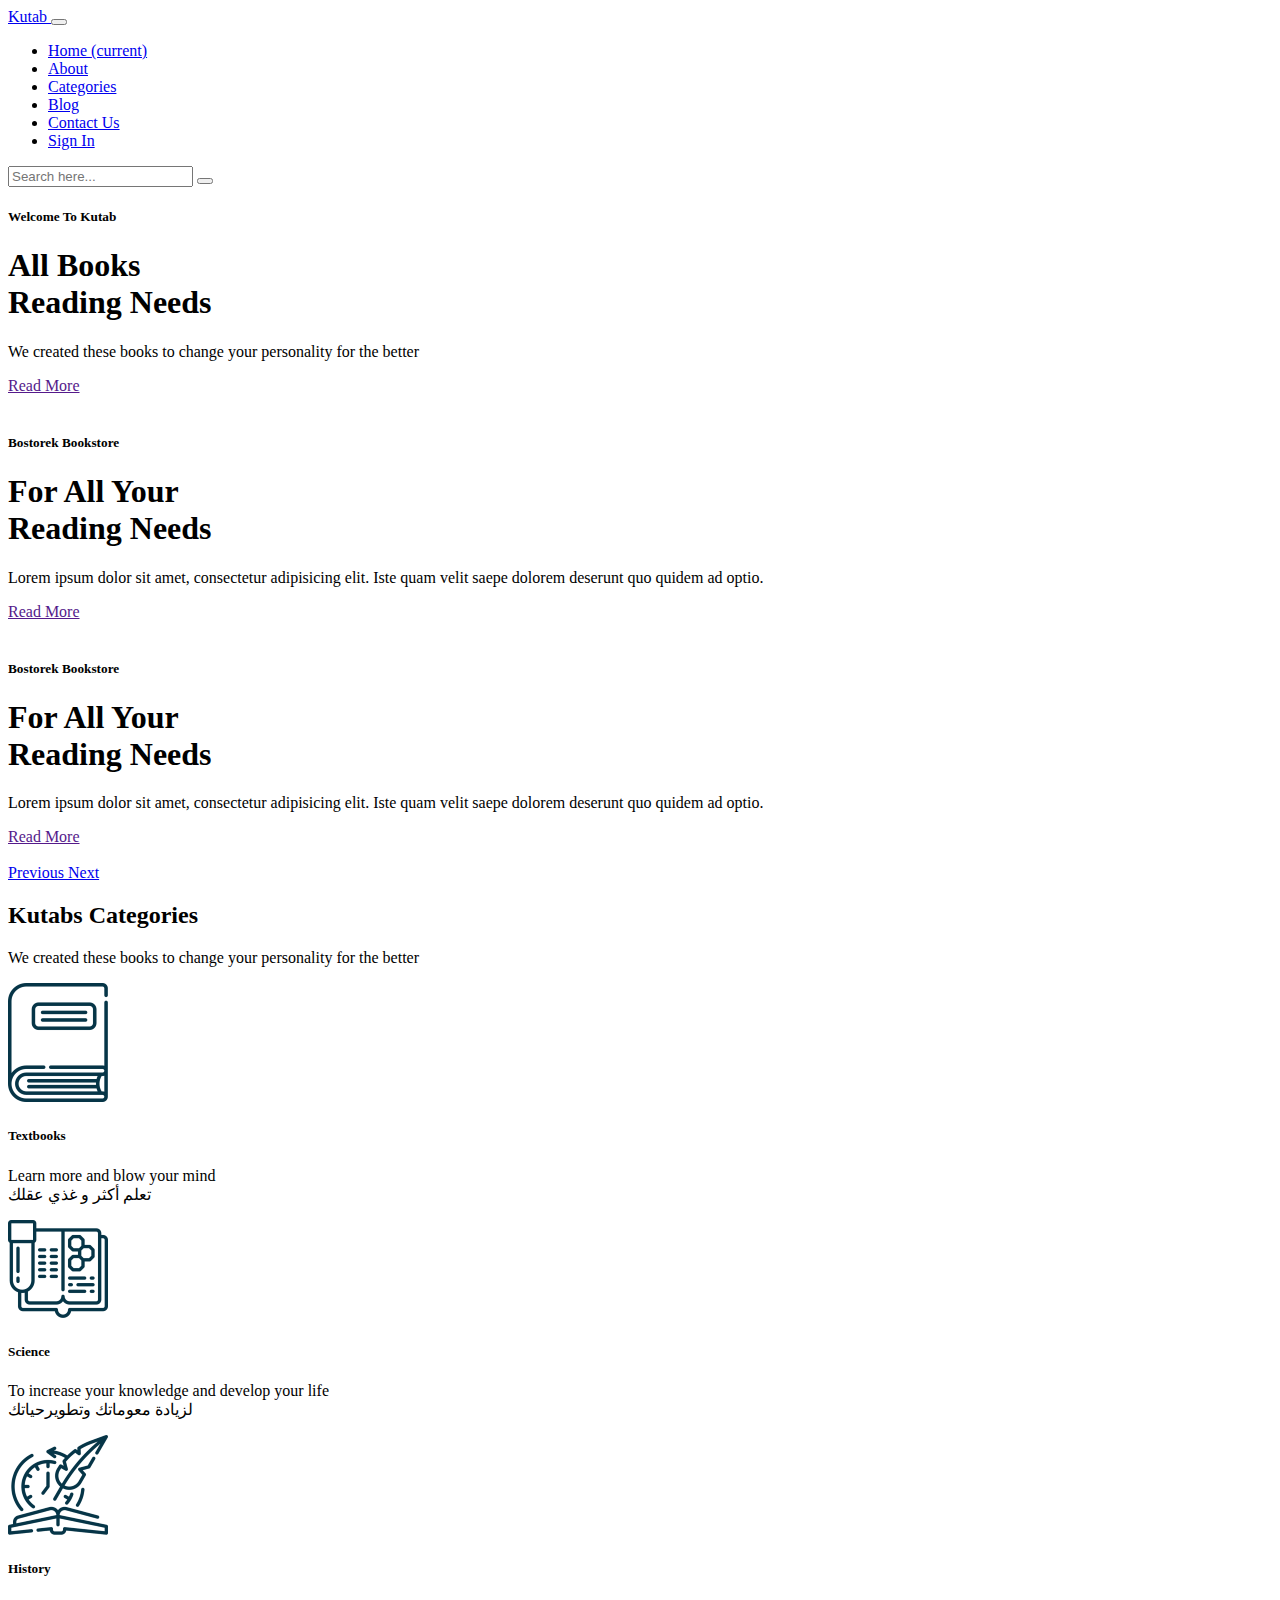
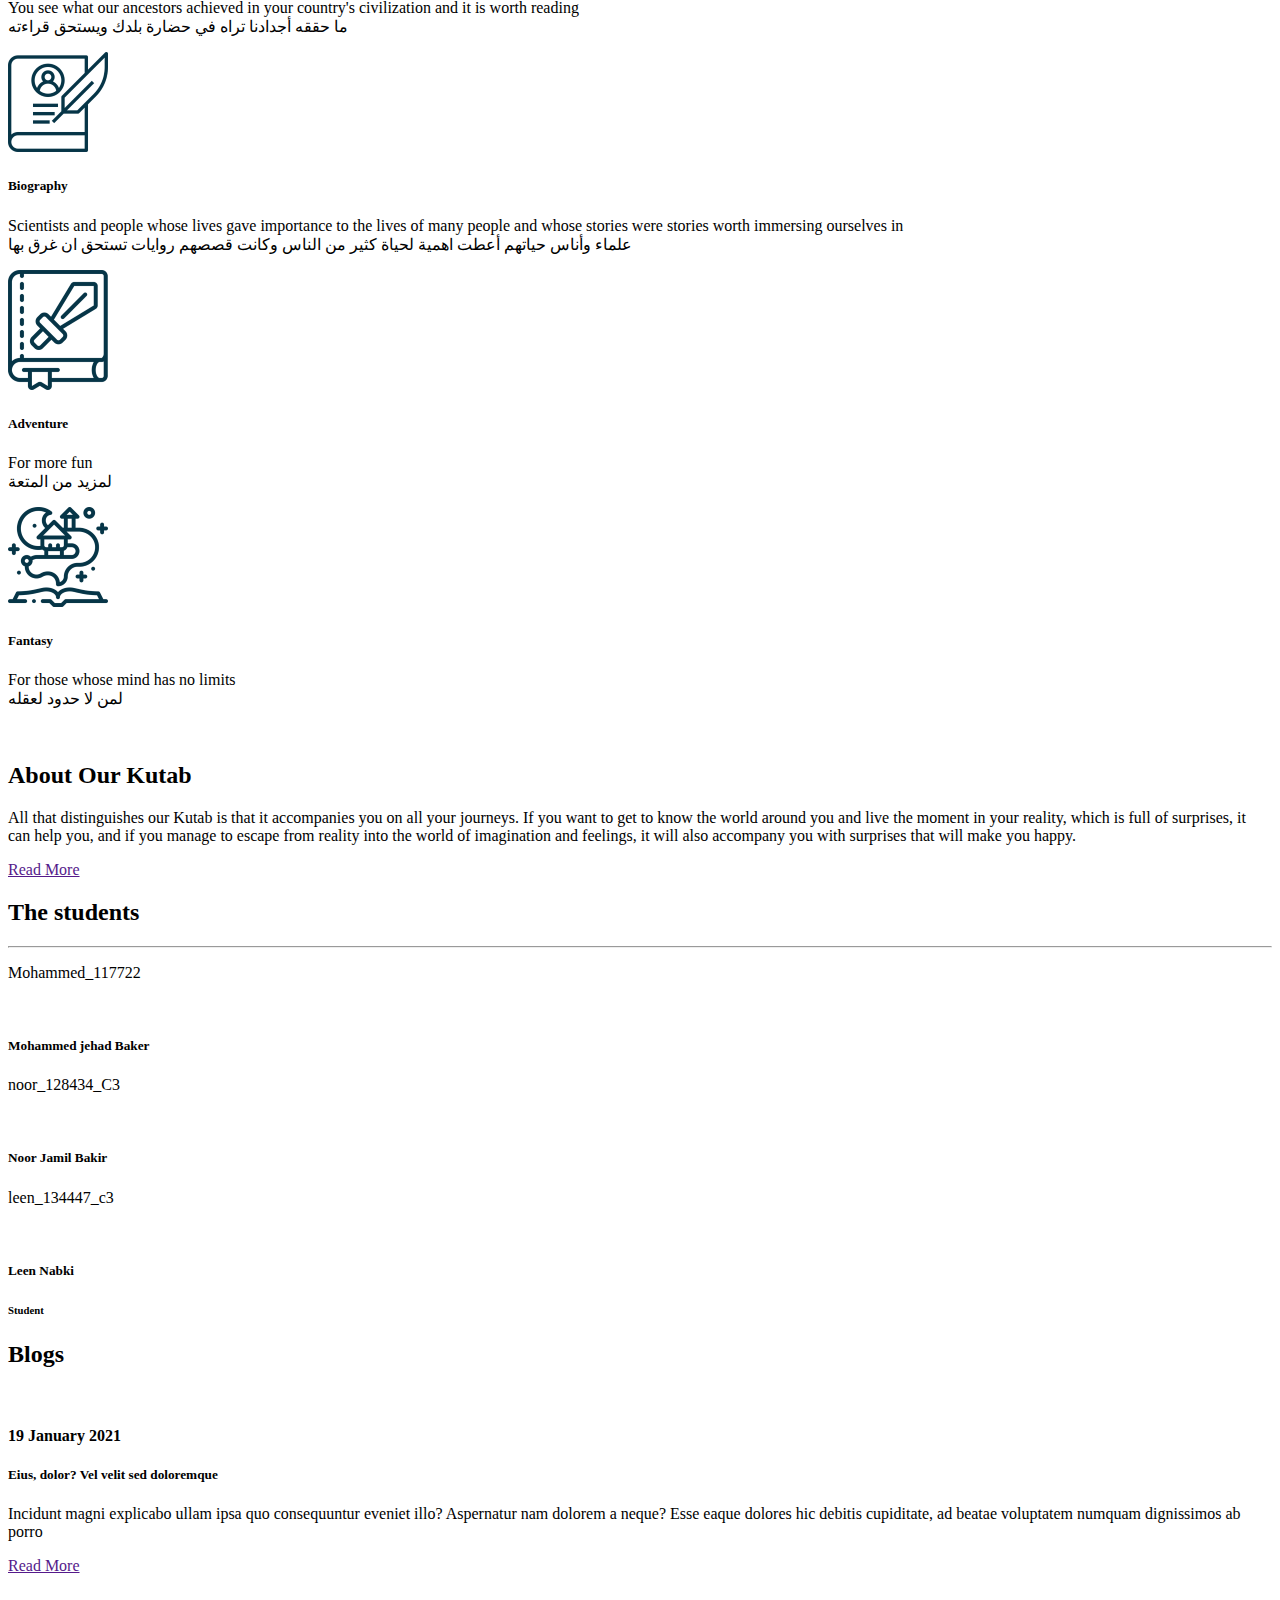
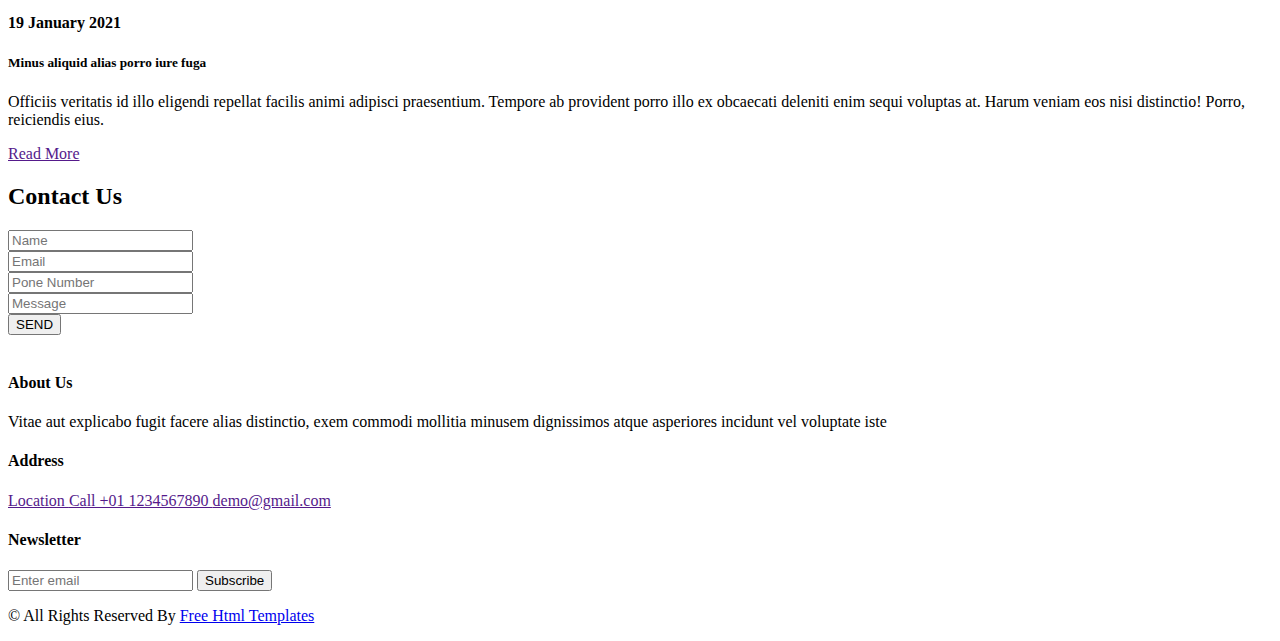
==== commit 67bf77b5: "Update index.html" ====
--- a/index.html
+++ b/index.html
@@ -60,6 +60,9 @@
               </li>
               <li class="nav-item">
                 <a class="nav-link" href="contact.html">Contact Us</a>
+              </li>
+              <li class="nav-item">
+                <a class="nav-link" href=Signin.html">Sign In</a>
               </li>
             </ul>
             <from class="search_form">
